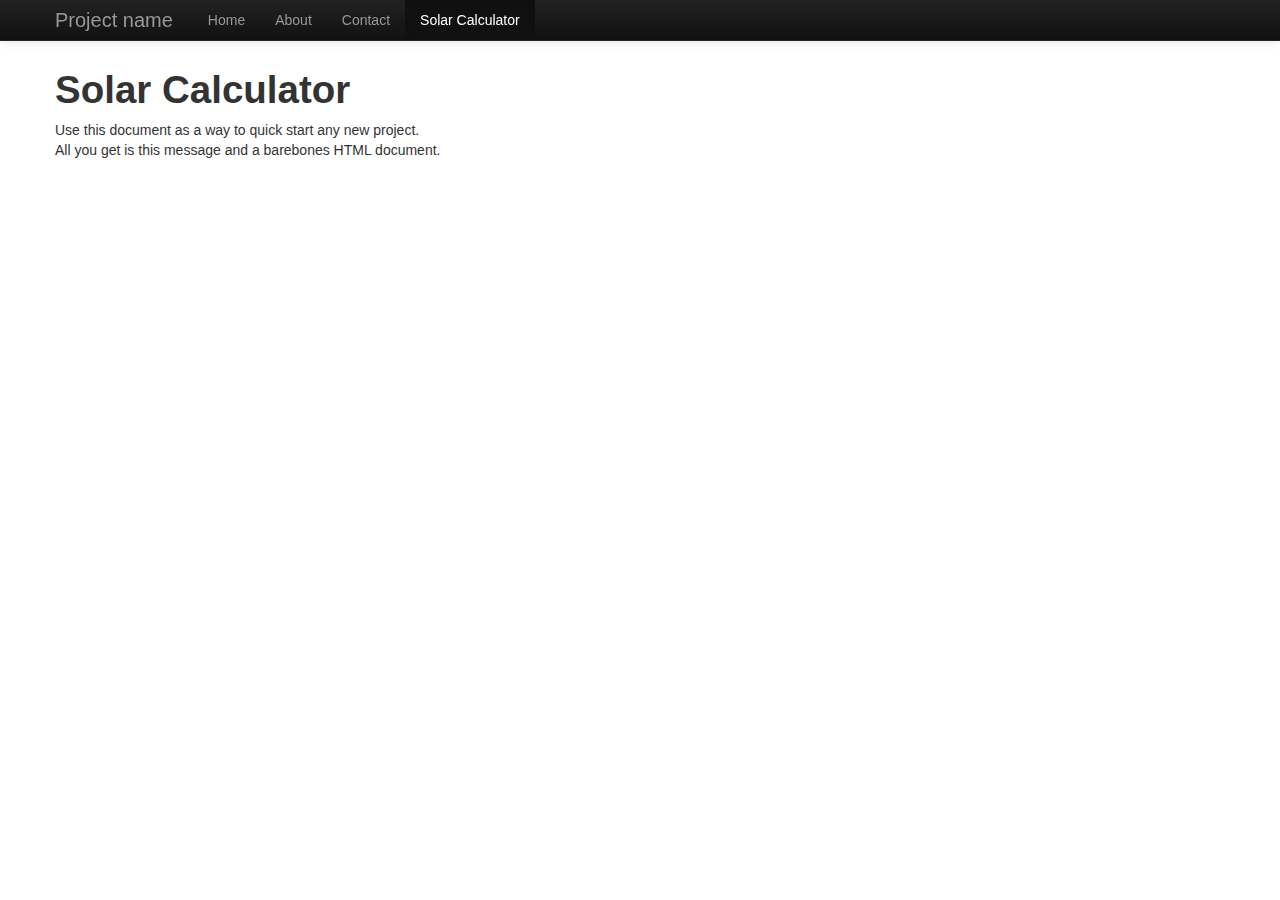
==== calculator.html @ f9bbe72d "First real commit" ====
<!DOCTYPE html>
<html>
<head>
	<title>Solar Calculator</title>
	<script type="text/javascript" src="js/jqmin.js"></script>
	<script type="text/javascript" src="js/bootstrap.min.js"></script>
	<link href="css/bootstrap.min.css" rel="stylesheet" media="screen">
	<link rel="stylesheet" type="text/css" href="css/bootstrap-responsive.min.css">
	<link rel="stylesheet" type="text/css" href="calculator.css">
</head>
<body>

    <div class="navbar navbar-inverse navbar-fixed-top">
      <div class="navbar-inner">
        <div class="container">
          <a class="btn btn-navbar" data-toggle="collapse" data-target=".nav-collapse">
            <span class="icon-bar"></span>
            <span class="icon-bar"></span>
            <span class="icon-bar"></span>
          </a>
          <a class="brand" href="#">Project name</a>
          <div class="nav-collapse collapse">
            <ul class="nav">
              <li><a href="index.html">Home</a></li>
              <li><a href="#about">About</a></li>
              <li><a href="#contact">Contact</a></li>
              <li class="active"><a href="calculator.html">Solar Calculator</a></li>
            </ul>
          </div><!--/.nav-collapse -->
        </div>
      </div>
    </div>

    <div class="container">
    	<h1>Solar Calculator</h1>
    	<p>Use this document as a way to quick start any new project.<br> All you get is this message and a barebones HTML document.</p>

    </div> <!-- /container -->
</body>
</html>
---- calculator.css ----
body {
	padding-top: 60px;
}
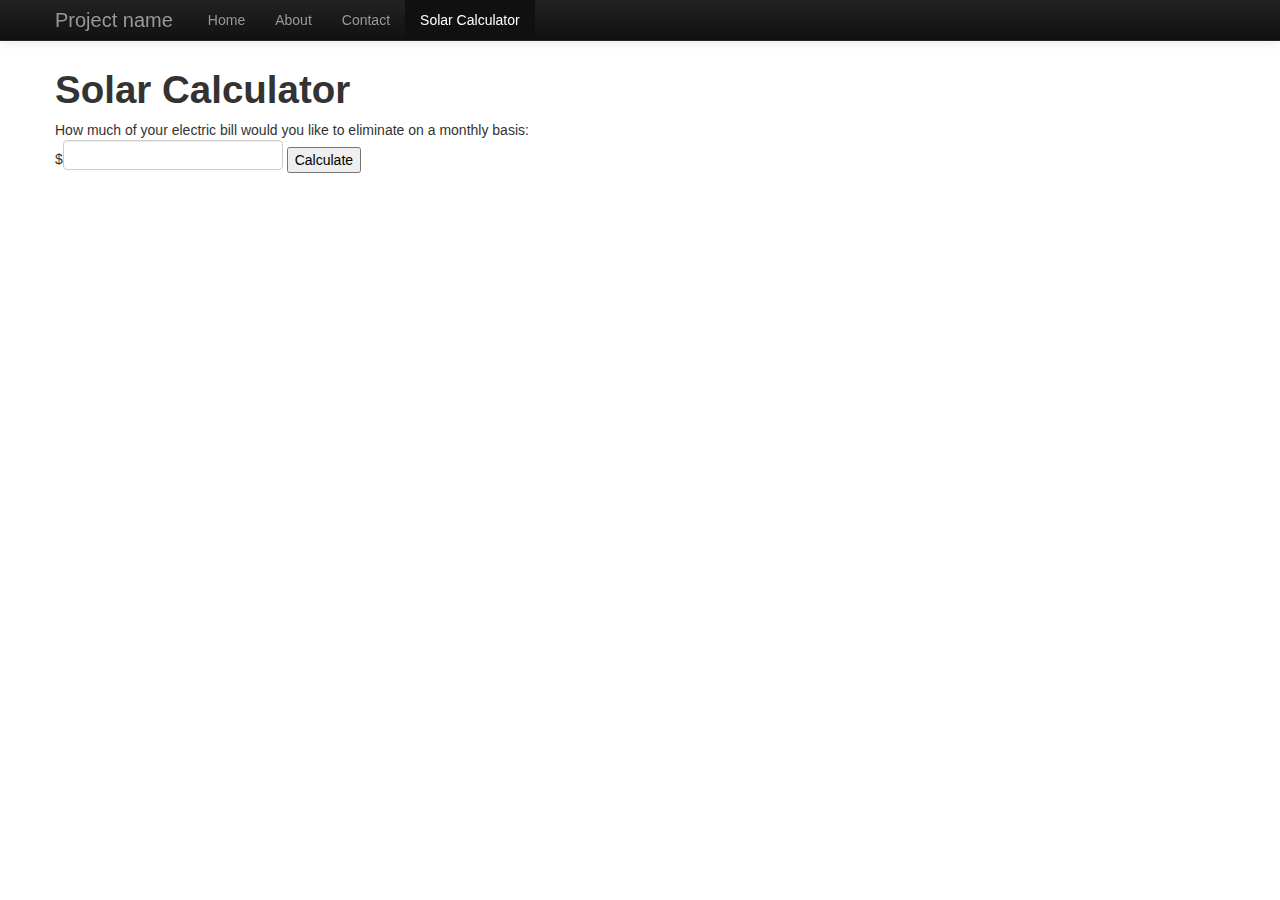
==== commit b06964d3: "Added form" ====
--- a/calculator.html
+++ b/calculator.html
@@ -33,7 +33,14 @@
 
     <div class="container">
     	<h1>Solar Calculator</h1>
-    	<p>Use this document as a way to quick start any new project.<br> All you get is this message and a barebones HTML document.</p>
+    	<fieldset>
+      <form action="calculate.php" method="get">
+        <label>How much of your electric bill would you like to eliminate on a monthly basis:<br>
+          $<input type="number" name="savings">
+          <input type="submit" value="Calculate">
+        </label>
+      </form>
+    </fieldset>
 
     </div> <!-- /container -->
 </body>
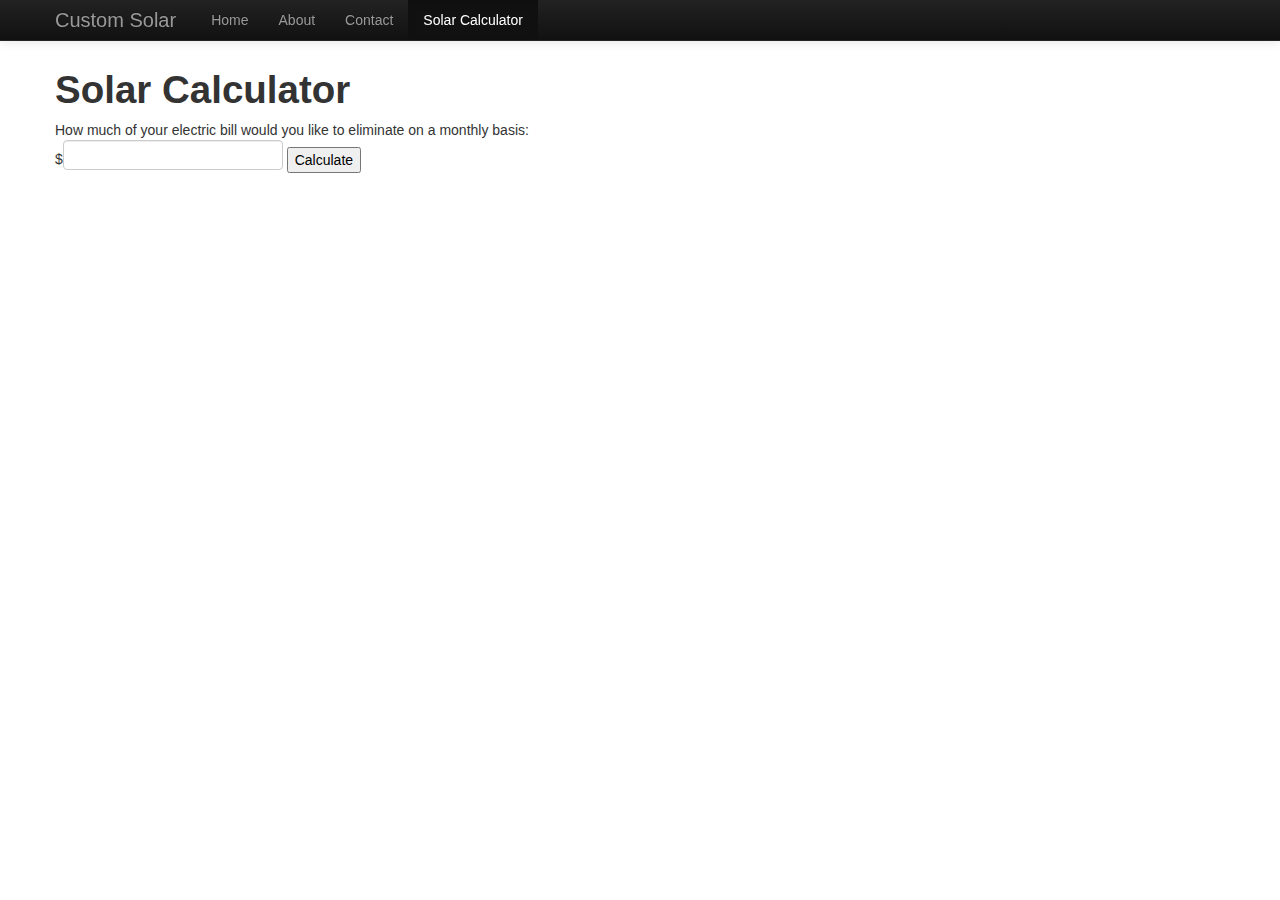
==== commit 7d64a359: "Added calculte.php" ====
--- a/calculator.html
+++ b/calculator.html
@@ -18,7 +18,7 @@
             <span class="icon-bar"></span>
             <span class="icon-bar"></span>
           </a>
-          <a class="brand" href="#">Project name</a>
+          <a class="brand" href="#">Custom Solar</a>
           <div class="nav-collapse collapse">
             <ul class="nav">
               <li><a href="index.html">Home</a></li>
